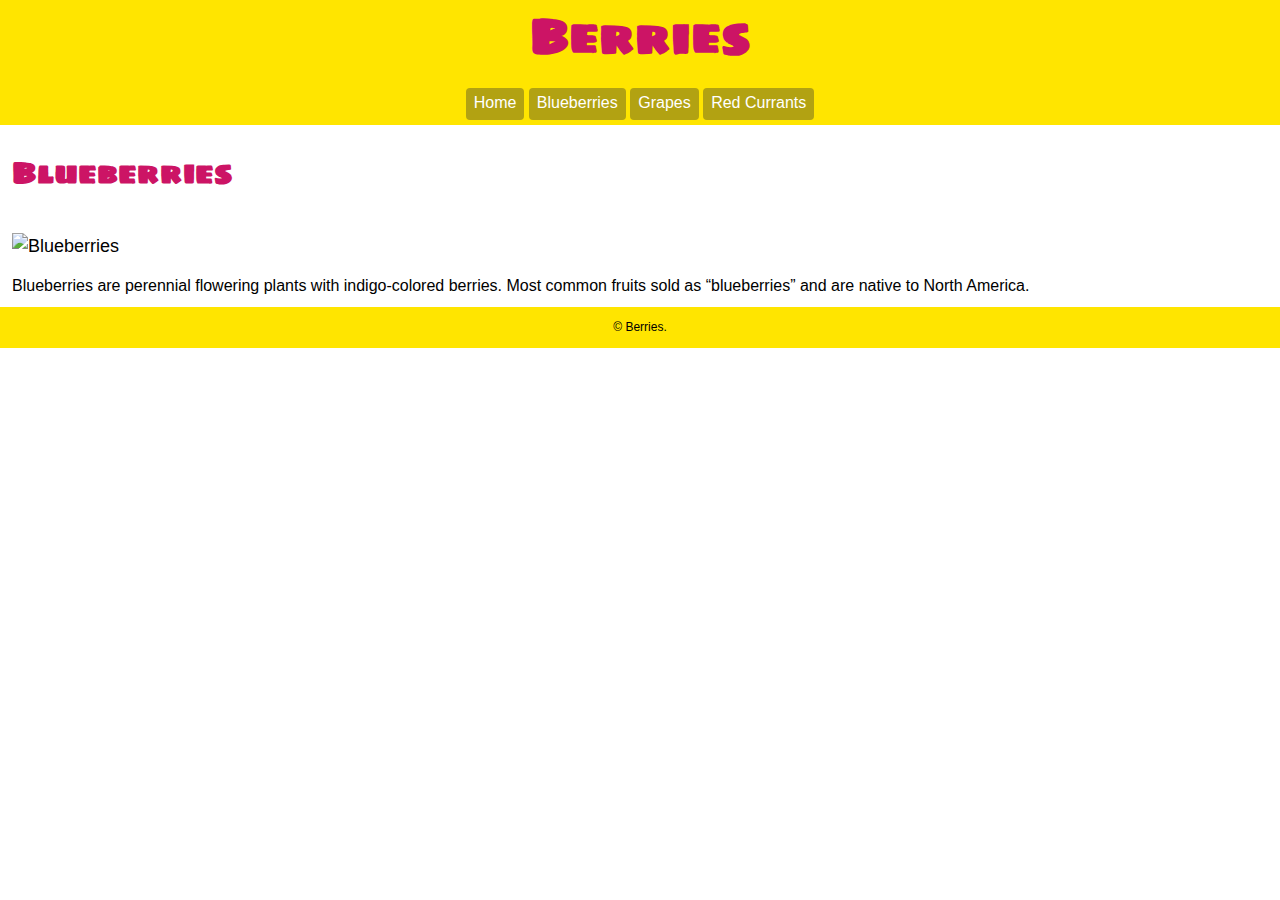
==== blueberries.html @ 937a60a8 "Added the grapes page" ====
<!DOCTYPE html>
<html lang="en-ca">
<head>
  <meta charset="utf-8">
  <title>Blueberries</title>
  <meta name="viewport" content="width=device-width,initial-scale=1">
<link href="css/main.css" rel="stylesheet">
<link href="https://fonts.googleapis.com/css?family=Sigmar+One" rel="stylesheet">
</head>
<body>

  <header>
    <h1>Berries</h1>
    <nav>
      <ul>
        <li><a class="btn" href="index.html">Home</a></li>
        <li><a class="btn" href="blueberries.html">Blueberries</a></li>
        <li><a class="btn" href="grapes.html">Grapes</a></li>
        <li><a class="btn" href="red-currants.html">Red Currants</a></li>
      </ul>
    </nav>
  </header>

<main>
  <h2>Blueberries</h2>
  <img src="images/blueberries.jpg" alt="Blueberries"
  <p class="intro">Blueberries are perennial flowering plants with indigo-colored berries. Most common fruits sold as “blueberries” and are native to North America.</p>
</main>

<footer>
  <p class="berry">© Berries.</p>
</footer>

</body>
</html>
---- css/main.css ----
html {
  box-sizing: border-box;
  font-family: Georgia, sans-serif;
  line-height: 1.5;
}

*, *::before, *::after {
  box-sizing: inherit;
}

h1, h2 {
  font-family: "Sigmar One", sans-serif;

}

h1 {
  margin: 0;
  font-size: 3rem;
  text-align: center;
  color: #cc1465;
}

h2 {
  font-size: 1.875rem;
  color: #cc1465;
}

ul {
  text-align: center;
  padding-left: 0;
}

li {
  display: inline-block;
  text-decoration: none;
  color: #fff;
  margin-bottom: .3em;
  padding: .2em .5em .3em;
  background-color: #b2a212;
  border-radius: 4px;
}

a {
  text-decoration: none;
  color: #fff;
}

li:hover {
  background-color: #cc1465;
}

header {
  display: block;
  padding: 0;
  background-color: #ffe500;
}

footer {
  display: block;
  background: #ffe500;
  margin: 0;
  padding: .2em .5em .3em;
}

.berry {
  text-align: center;
  font-size: .75rem;
}

main {
  display: block;
  padding: 0 .75em;
}

body {
  margin: 0;
}

.intro {
  display: block;
  padding: .75em 0;
  font-size: 1.125rem;
}

p {
  display: block;
  text-align: left;
  margin: .6em;
}

img {
  display: block;
  width: 100%;
}
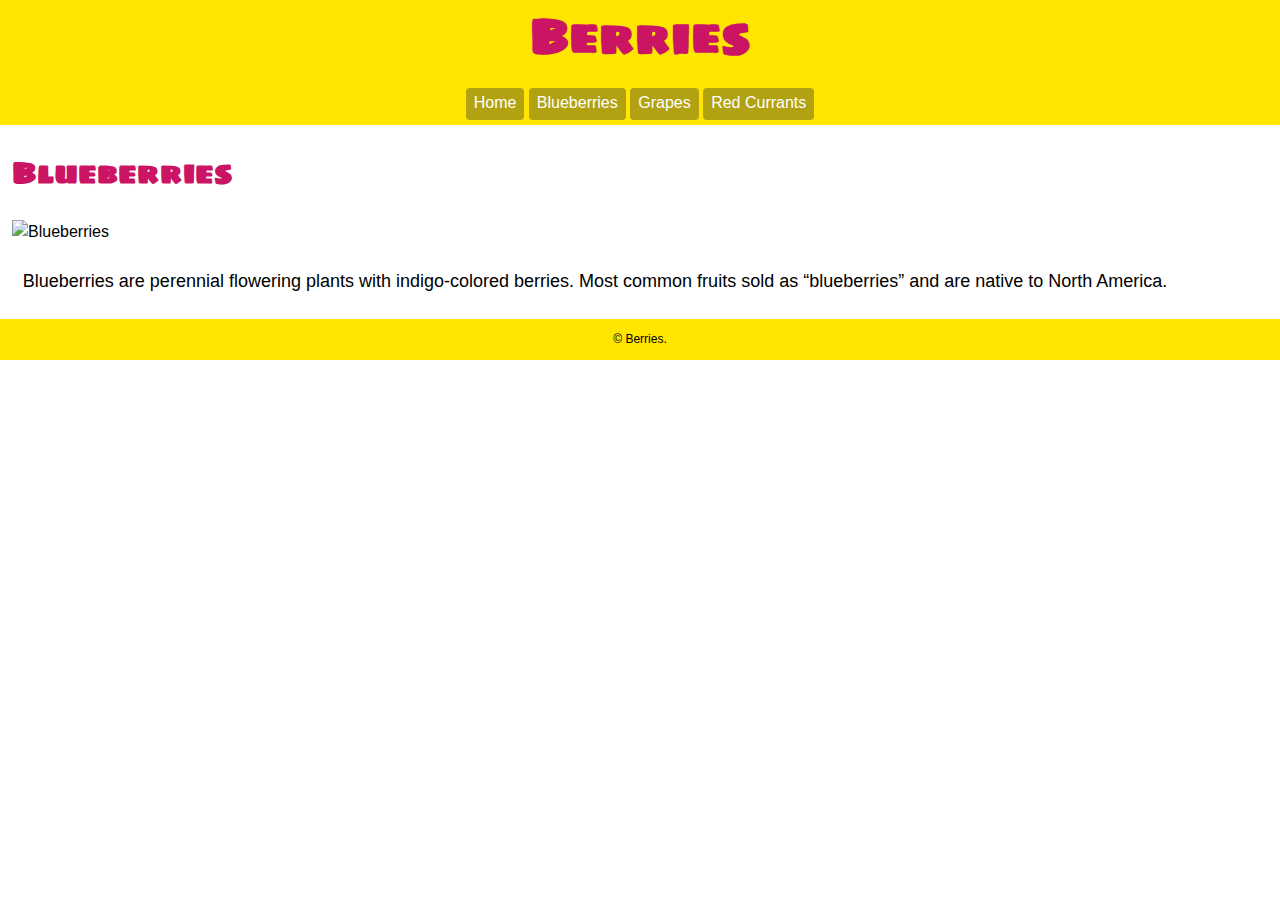
==== commit 8f8417ac: "Correct the indentation errors" ====
--- a/blueberries.html
+++ b/blueberries.html
@@ -4,8 +4,8 @@
   <meta charset="utf-8">
   <title>Blueberries</title>
   <meta name="viewport" content="width=device-width,initial-scale=1">
-<link href="css/main.css" rel="stylesheet">
-<link href="https://fonts.googleapis.com/css?family=Sigmar+One" rel="stylesheet">
+  <link href="css/main.css" rel="stylesheet">
+  <link href="https://fonts.googleapis.com/css?family=Sigmar+One" rel="stylesheet">
 </head>
 <body>
 
@@ -21,15 +21,15 @@
     </nav>
   </header>
 
-<main>
-  <h2>Blueberries</h2>
-  <img src="images/blueberries.jpg" alt="Blueberries"
-  <p class="intro">Blueberries are perennial flowering plants with indigo-colored berries. Most common fruits sold as “blueberries” and are native to North America.</p>
-</main>
+  <main>
+    <h2>Blueberries</h2>
+    <img src="images/blueberries.jpg" alt="Blueberries">
+    <p class="intro">Blueberries are perennial flowering plants with indigo-colored berries. Most common fruits sold as “blueberries” and are native to North America.</p>
+  </main>
 
-<footer>
-  <p class="berry">© Berries.</p>
-</footer>
+  <footer>
+    <p class="berry">© Berries.</p>
+  </footer>
 
 </body>
 </html>
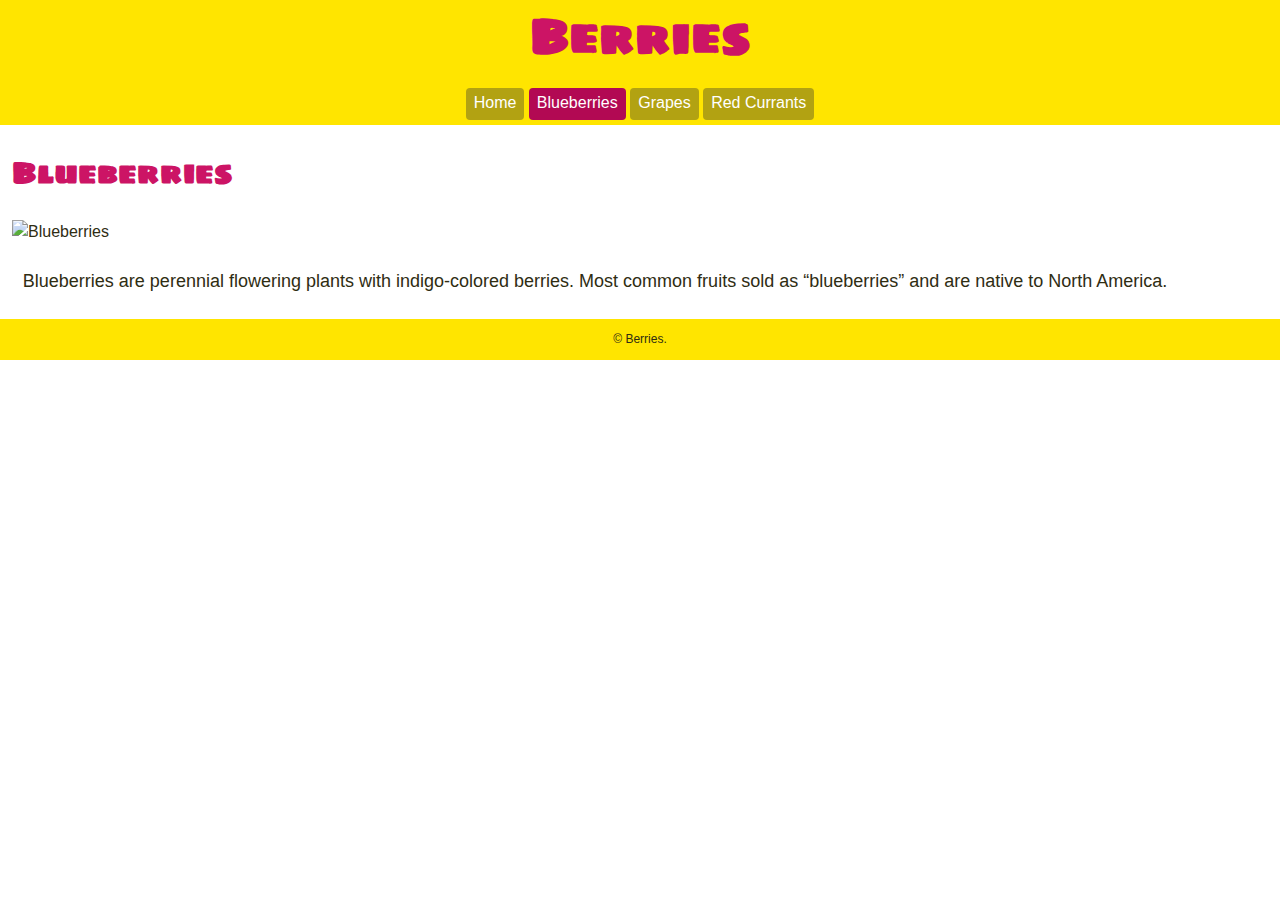
==== commit e7dbc103: "Add the current color to the navigation" ====
--- a/blueberries.html
+++ b/blueberries.html
@@ -12,11 +12,11 @@
   <header>
     <h1>Berries</h1>
     <nav>
-      <ul>
-        <li><a class="btn" href="index.html">Home</a></li>
-        <li><a class="btn" href="blueberries.html">Blueberries</a></li>
-        <li><a class="btn" href="grapes.html">Grapes</a></li>
-        <li><a class="btn" href="red-currants.html">Red Currants</a></li>
+      <ul class="nav">
+        <li><a href="index.html">Home</a></li>
+        <li><a class="current" href="blueberries.html">Blueberries</a></li>
+        <li><a href="grapes.html">Grapes</a></li>
+        <li><a href="red-currants.html">Red Currants</a></li>
       </ul>
     </nav>
   </header>
--- a/css/main.css
+++ b/css/main.css
@@ -2,6 +2,7 @@
   box-sizing: border-box;
   font-family: Georgia, sans-serif;
   line-height: 1.5;
+  color: #2f2d13;
 }
 
 *, *::before, *::after {
@@ -10,7 +11,6 @@
 
 h1, h2 {
   font-family: "Sigmar One", sans-serif;
-
 }
 
 h1 {
@@ -32,21 +32,24 @@
 
 li {
   display: inline-block;
+}
+
+.nav a {
   text-decoration: none;
   color: #fff;
   margin-bottom: .3em;
   padding: .2em .5em .3em;
   background-color: #b2a212;
   border-radius: 4px;
+  display: inline-block;
 }
 
-a {
-  text-decoration: none;
-  color: #fff;
+.nav a:hover {
+  background-color: #cc1465;
 }
 
-li:hover {
-  background-color: #cc1465;
+.nav .current {
+  background-color: #b20953;
 }
 
 header {
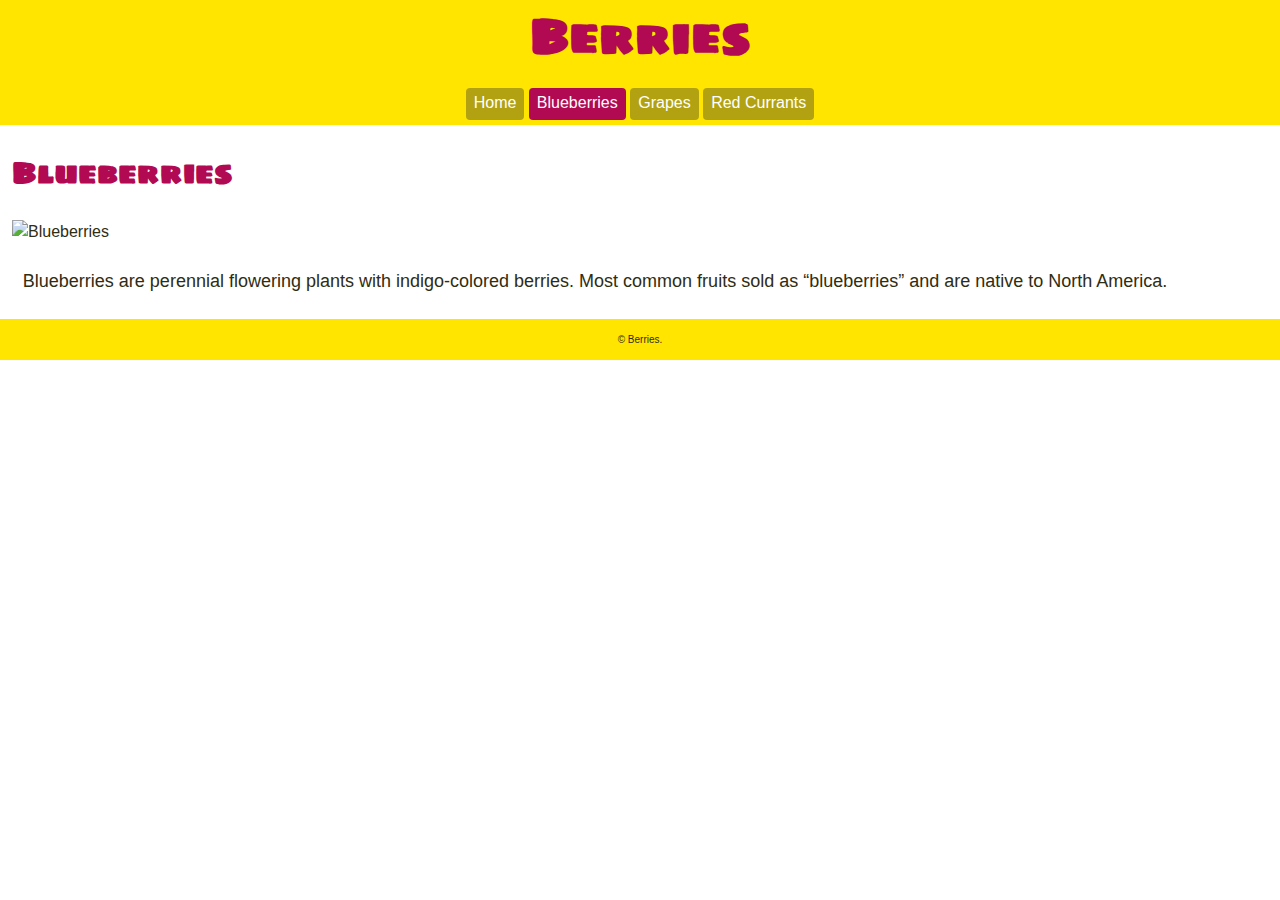
==== commit dd479489: "Correct the navigation links" ====
--- a/blueberries.html
+++ b/blueberries.html
@@ -28,7 +28,7 @@
   </main>
 
   <footer>
-    <p class="berry">© Berries.</p>
+    <p class="berry"><small>© Berries.</small></p>
   </footer>
 
 </body>
--- a/css/main.css
+++ b/css/main.css
@@ -3,6 +3,7 @@
   font-family: Georgia, sans-serif;
   line-height: 1.5;
   color: #2f2d13;
+  background-color: #fff;
 }
 
 *, *::before, *::after {
@@ -17,12 +18,12 @@
   margin: 0;
   font-size: 3rem;
   text-align: center;
-  color: #cc1465;
+  color: #b20953;
 }
 
 h2 {
   font-size: 1.875rem;
-  color: #cc1465;
+  color: #b20953;
 }
 
 ul {
@@ -44,7 +45,7 @@
   display: inline-block;
 }
 
-.nav a:hover {
+a:hover {
   background-color: #cc1465;
 }
 
